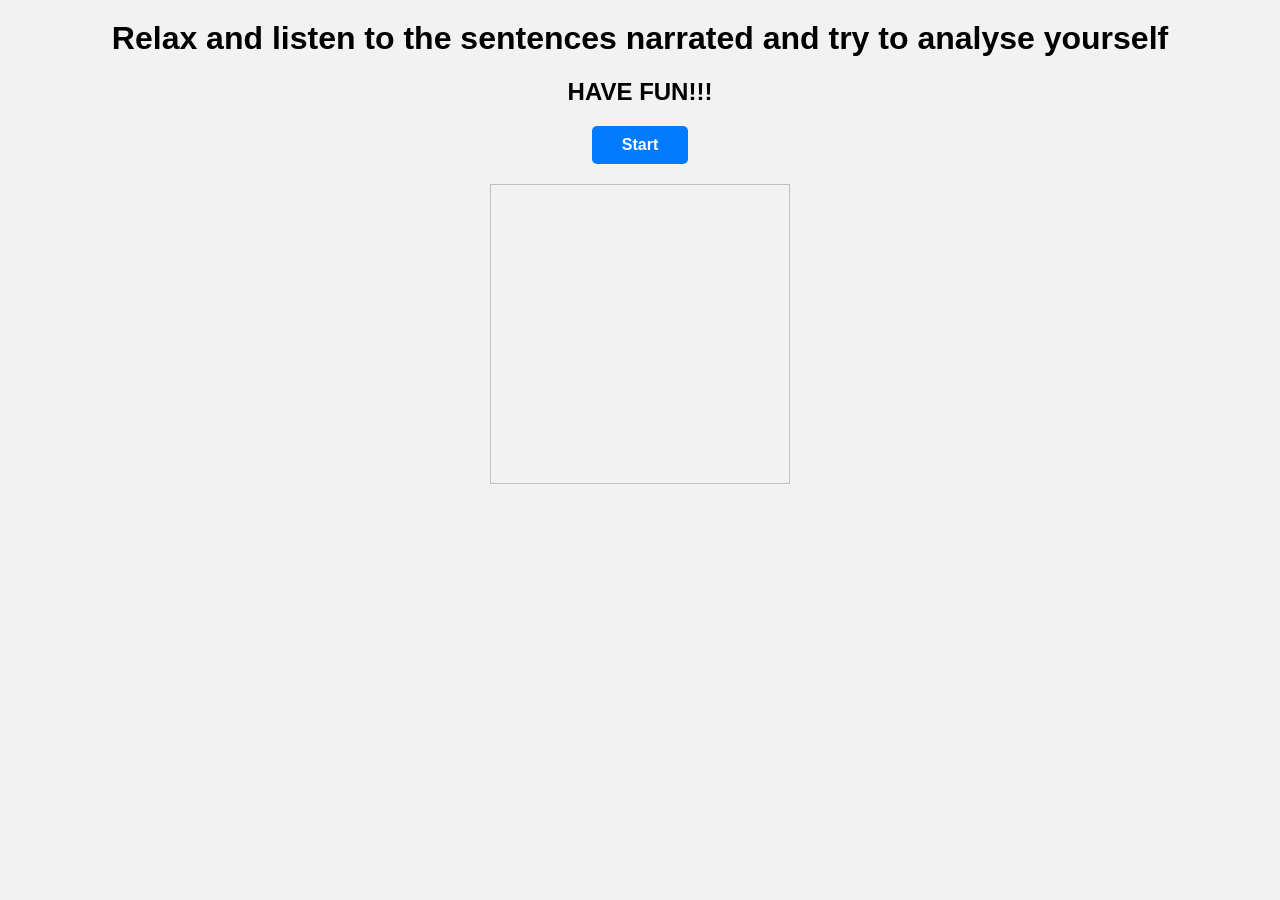
==== stories/stories.html @ 5b342e80 "Add files via upload" ====
<!DOCTYPE html>
<html>
  <head>
    <title>Cognitive Change</title>
    <link rel="stylesheet" href="style.css">
    <script>
      function speakInstructions(instructions) {
        if ('speechSynthesis' in window) {
          var instructionsArray = instructions.split(';');
          var textElement = document.getElementById('text');
          var imgElement = document.getElementById('image');


          var englishVoice = window.speechSynthesis.getVoices().find(function(voice) {
            return voice.lang === 'en-US' && voice.name === 'Microsoft Mark - English (United States)';
          });

          instructionsArray.forEach(function (instruction, index) {
            setTimeout(function () {
              var msg = new SpeechSynthesisUtterance();
              msg.text = instruction.trim();
              msg.voice = englishVoice;
              window.speechSynthesis.getVoices().forEach(function(voice) {
                console.log(voice.name, voice.lang);
              });
              msg.onstart = function () {
                textElement.innerHTML = instruction;
                imgElement.src = 'image' + index + '.jpg';
              };

              window.speechSynthesis.speak(msg);
            }, 10000 * index);
          });
        } else {
          console.log('Speech synthesis not supported');
        }
      }

    </script>
  </head>
  <body>
    <h1>Relax and listen to the sentences narrated and try to analyse yourself</h1>
    <h2>HAVE FUN!!!</h2>
    
    <button onclick="speakInstructions('I love solving mathematical problems on the computer;Sometimes the homework has many questions like a test. I may not be able to finish all of them, but I must try my best.;My mom always tells me that I must finish my homework before I can do things that I enjoy.;I realize that there are only two or three minutes left, but I still have many questions to finish;My mom and the teacher will worry if they see me panic;I can take three deep breaths and count from one to three while telling myself:“Take your time.”;I can solve the problems one at a time',);">Start</button>
    <div class="container">
        <img id="image" style="width: 300px; height: 300px;">
        <p id="text"></p>
    </div>
  </body>
</html>
---- stories/style.css ----
body {
    font-family: Arial, sans-serif;
    background-color: #f2f2f2;
    background-image: url(background1.jpg);
    background-repeat: no-repeat;
    background-size: cover;
    
  }

  .container {
    display: flex;
    flex-direction: column;
    align-items: center;
    margin-top: 10px;
    font-family: 'Times New Roman', serif;
  }
  
  #text {
    font-size: 30px;
    font-weight: bold;
    text-align: center;
  }
  
  
  
  h1,h2 {
    text-align: center;
    margin-top: 20px;
    color:  black;
  }
  
  button {
    display: block;
    margin: 20px auto;
    padding: 10px 30px;
    font-size: 16px;
    font-weight: bold;
    background-color: #007bff;
    color: white;
    border: none;
    border-radius: 5px;
    cursor: pointer;
  }
  
  button:hover {
    background-color: #0056b3;
  }

  image{
    border-radius: 30px;
  }
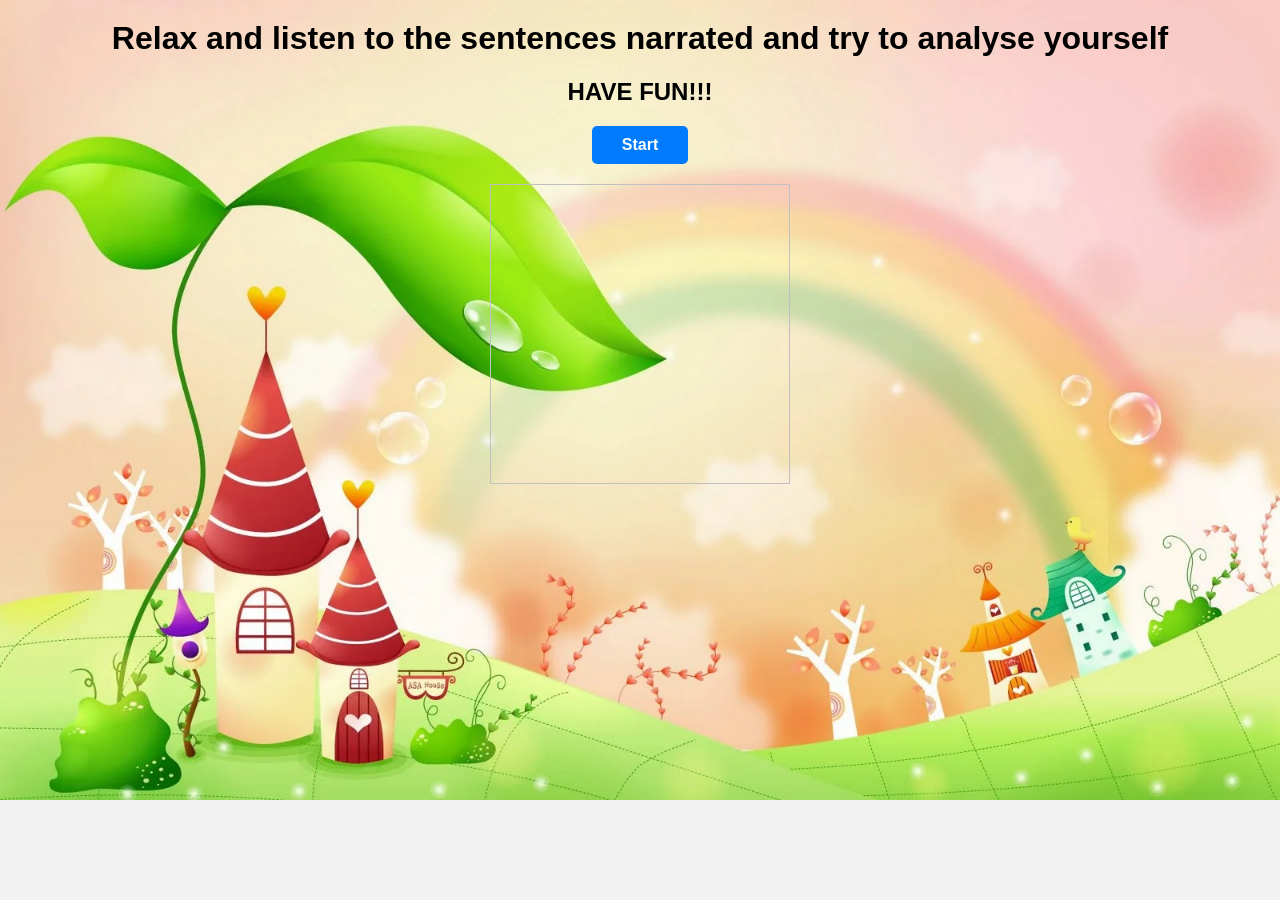
==== commit 7a52ef2f: "Update stories.html" ====
--- a/stories/stories.html
+++ b/stories/stories.html
@@ -35,6 +35,10 @@
           console.log('Speech synthesis not supported');
         }
       }
+      
+      setTimeout(function() {
+		    window.close();
+	    }, 85000);
 
     </script>
   </head>
--- a/stories/style.css
+++ b/stories/style.css
@@ -1,7 +1,7 @@
 body {
     font-family: Arial, sans-serif;
     background-color: #f2f2f2;
-    background-image: url(background1.jpg);
+    background-image: url(background1.JPG);
     background-repeat: no-repeat;
     background-size: cover;
     
@@ -49,4 +49,4 @@
   image{
     border-radius: 30px;
   }
-  +  
